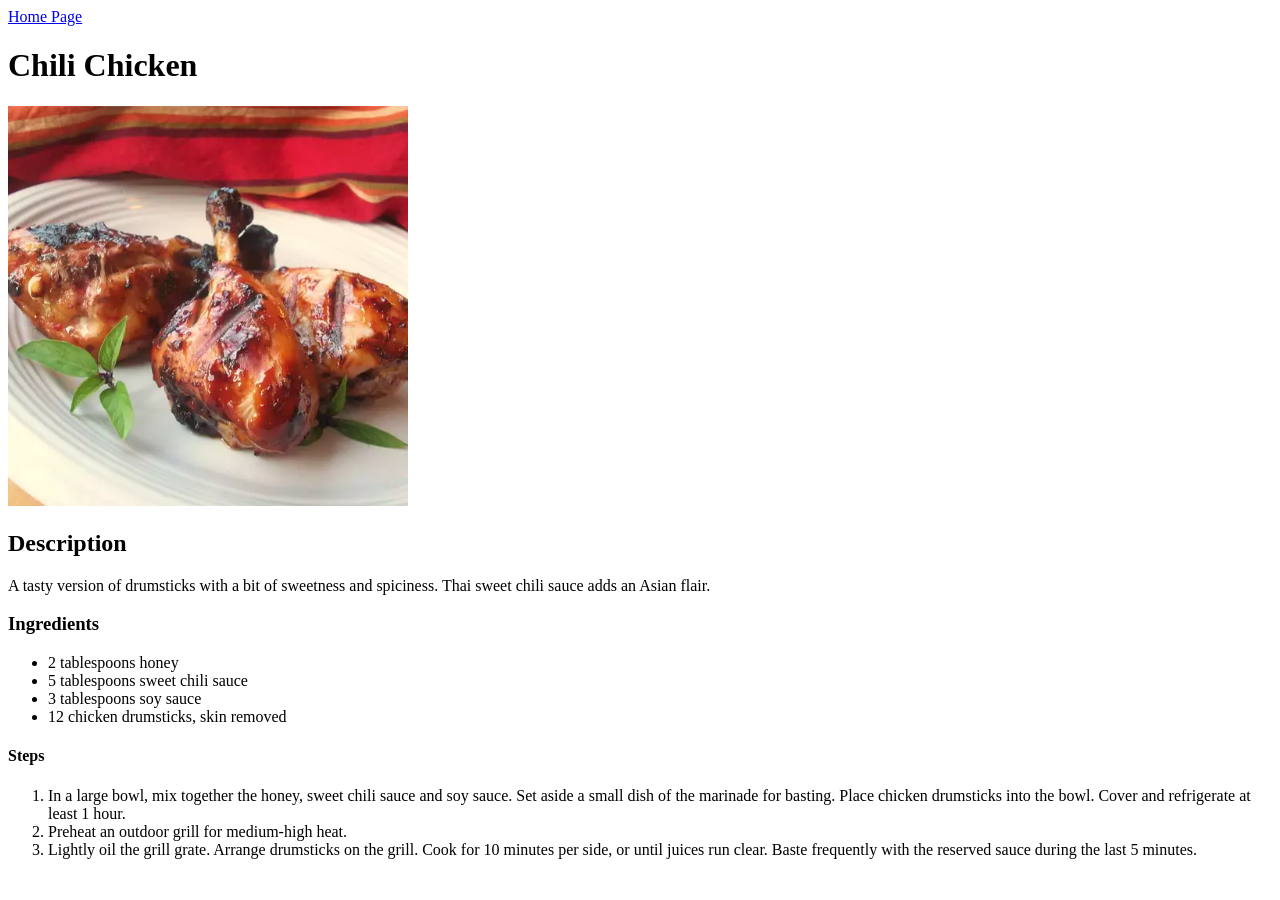
==== recipes/chilichicken.html @ fead0280 "Create new files with links Except README.md every new file has been created and updated with code a" ====
<!DOCTYPE html>
<html lang="en">

<head>
    <meta charset="UTF-8">
    <title>Document</title>
</head>

<body>
    <a href="../index.html">Home Page</a>
    <h1>Chili Chicken</h1>
    <img src="../images/chilichicken.webp" alt="Chili Chicken" width="400">

    <h2>Description</h2>
    <p>A tasty version of drumsticks with a bit of sweetness and spiciness. Thai sweet chili sauce adds an Asian flair.
    </p>

    <h3>Ingredients</h3>
    <ul>
        <li>2 tablespoons honey</li>

        <li>5 tablespoons sweet chili sauce</li>

        <li>3 tablespoons soy sauce</li>

        <li>12 chicken drumsticks, skin removed</li>
    </ul>

    <h4>Steps</h4>
    <ol>
        <li>In a large bowl, mix together the honey, sweet chili sauce and soy sauce. Set aside a small dish of the
            marinade for basting.
            Place chicken drumsticks into the bowl. Cover and refrigerate at least 1 hour.</li>
        </li>

        <li>Preheat an outdoor grill for medium-high heat.</li>

        <li>Lightly oil the grill grate. Arrange drumsticks on the grill. Cook for 10 minutes per side, or until juices
            run clear.
            Baste frequently with the reserved sauce during the last 5 minutes.</li>
    </ol>



</body>

</html>
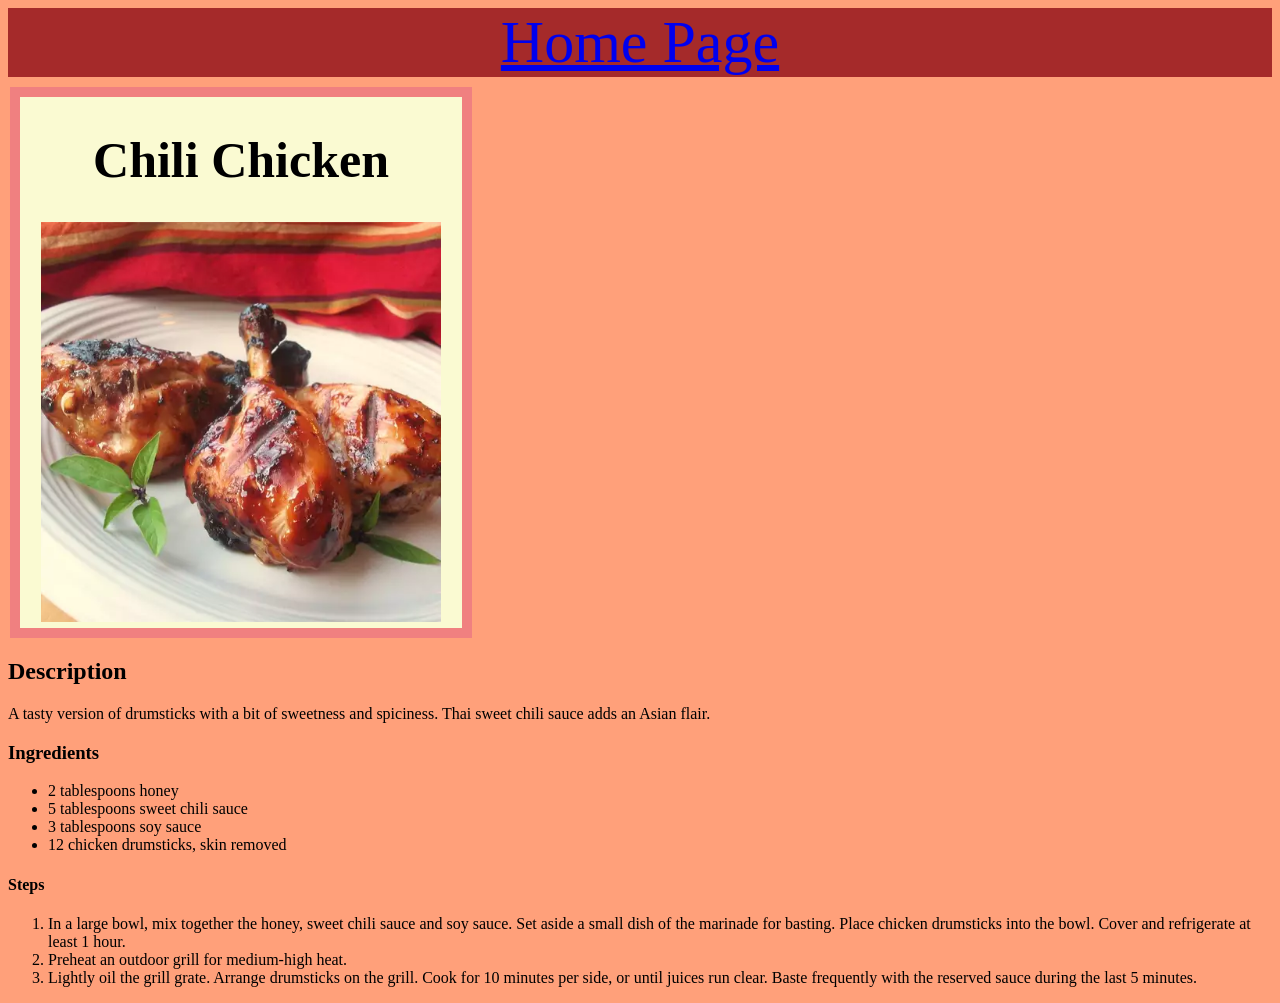
==== commit 8099a108: "Add Basic Styling using css using ONLY properties learned till block and inline lesson Simple and ba" ====
--- a/recipes/chilichicken.html
+++ b/recipes/chilichicken.html
@@ -4,12 +4,15 @@
 <head>
     <meta charset="UTF-8">
     <title>Document</title>
+    <link rel="stylesheet" href="../style.css">
 </head>
 
-<body>
-    <a href="../index.html">Home Page</a>
-    <h1>Chili Chicken</h1>
-    <img src="../images/chilichicken.webp" alt="Chili Chicken" width="400">
+<body class="recipe-page">
+    <div class="homelink"> <a href="../index.html">Home Page</a></div>
+    <div class="pagetop">
+        <h1>Chili Chicken</h1>
+        <img src="../images/chilichicken.webp" alt="Chili Chicken" width="400">
+    </div>
 
     <h2>Description</h2>
     <p>A tasty version of drumsticks with a bit of sweetness and spiciness. Thai sweet chili sauce adds an Asian flair.
--- a/style.css
+++ b/style.css
@@ -0,0 +1,49 @@
+body {
+    background-color: lightyellow;
+    font-family: 'Times New Roman', Arial, Verdana, sans-serif;
+}
+
+
+.main_heading {
+    text-align: center;
+    font-size: 90px;
+    border: 20px solid olivedrab;
+    background-color: bisque;
+    margin: 0px;
+}
+
+.main-page ul {
+    color: purple;
+    font-size: 30px;
+    font-weight: bold;
+    font-family: 'Courier New', Courier, monospace;
+
+}
+
+.recipe-page{
+    background-color: lightsalmon   ;
+}
+
+.homelink{
+    color: brown;
+    text-align:center ;
+    font-size: 60px;
+    background-color: brown;
+
+}
+
+.pagetop{
+    border: 10px solid lightcoral ;
+    font-size: 25px;
+    margin: 10px 800px 5px 2px;
+    text-align: center;
+    color: black;
+    background-color: lightgoldenrodyellow  ;
+    text-align: center;
+}
+
+.pagetop img{
+    width: 400px;
+}
+
+
